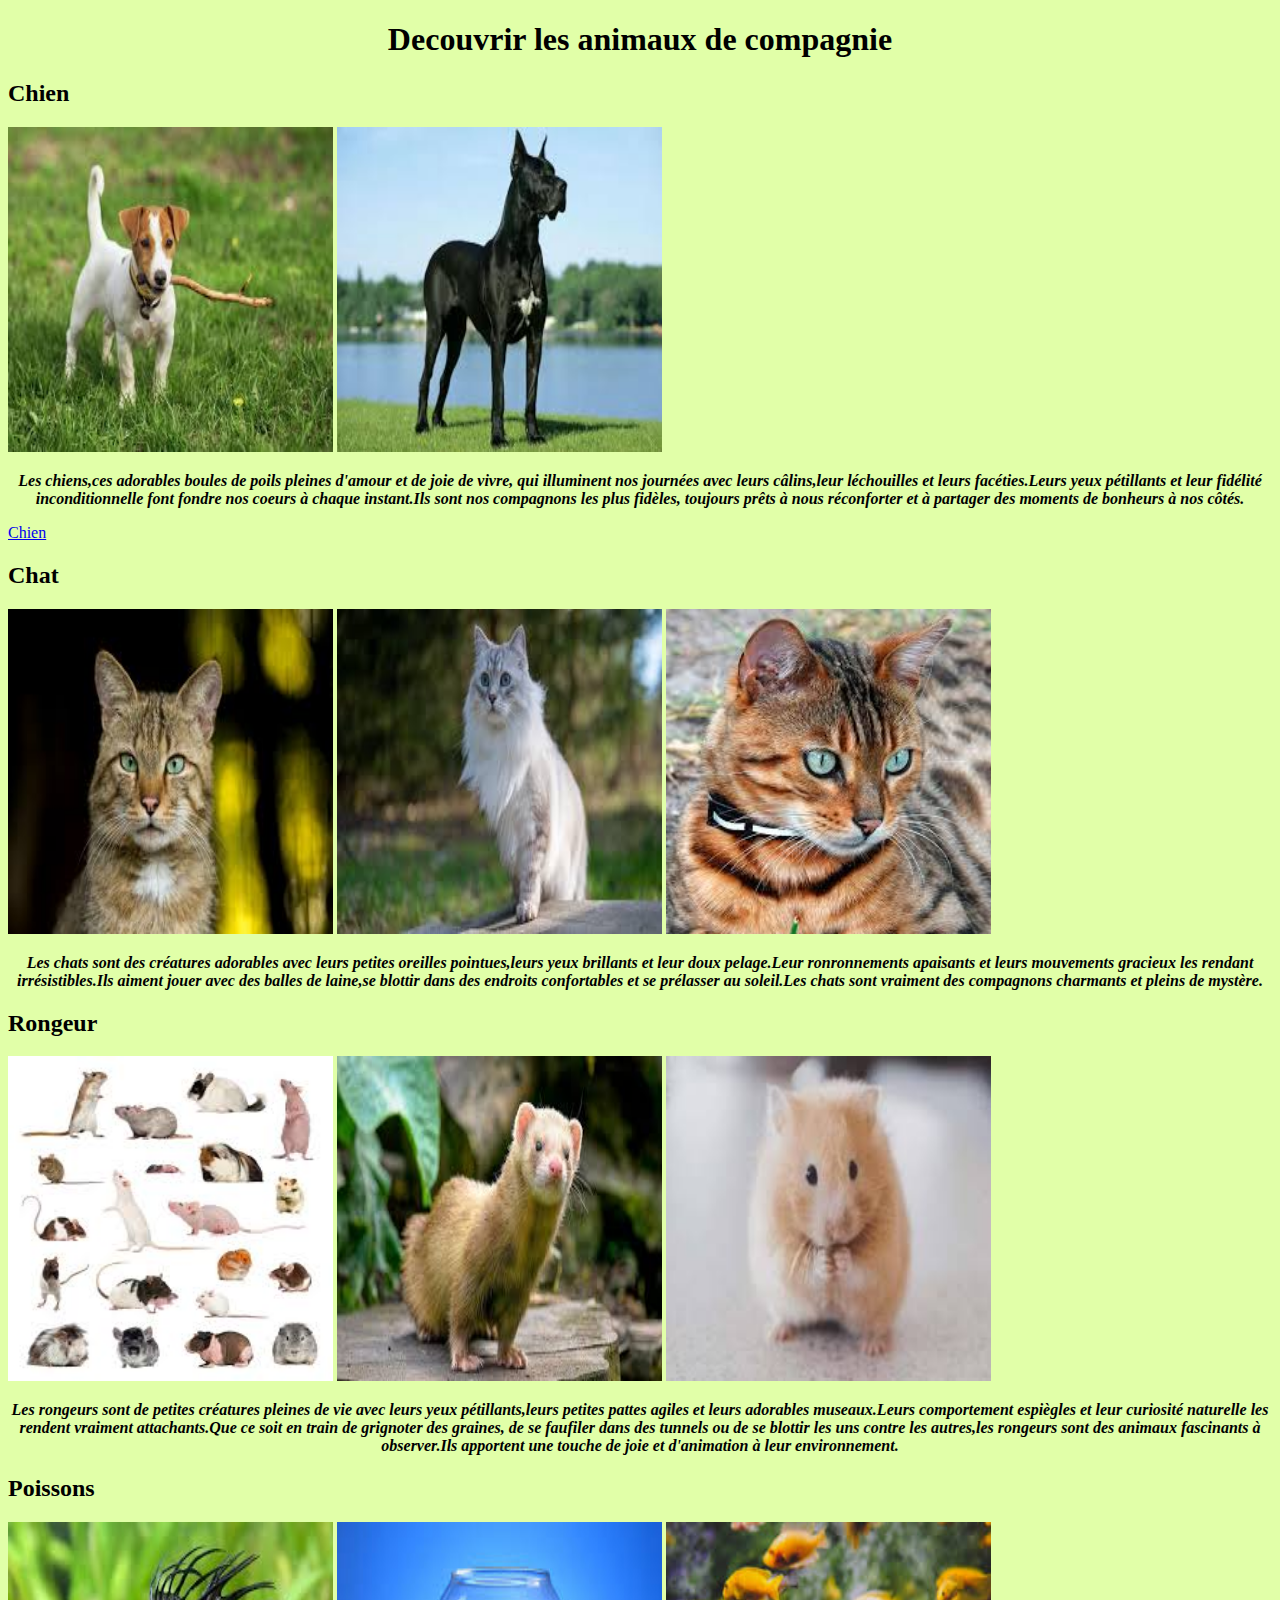
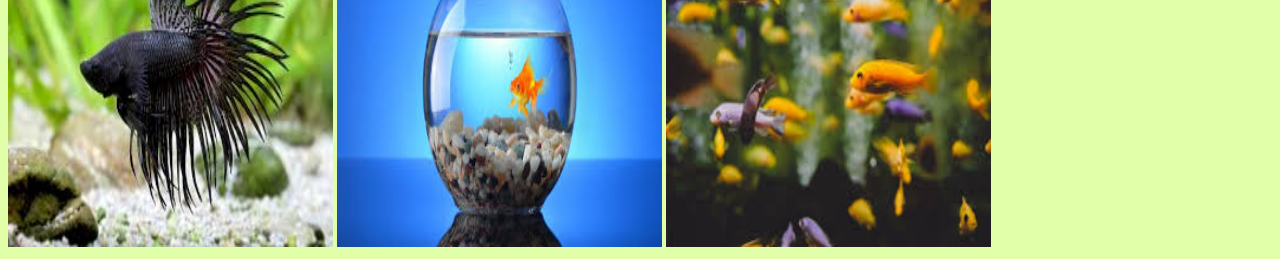
==== index.html @ 6444fba2 "Update and rename mon site.html to index.html" ====
<!DOCTYPE html> 
<html>
    <head>
    	<meta charset="UTF-8">
    	<title>mon site</title>
        <link rel="stylesheet" type="text/css" href="mon site.css">
    <head>
    <body>
    	<!--TITRE--> 
    	<h1>Decouvrir les animaux de compagnie</h1>
    	<!--PHOTO-->

        <h2>Chien</h2>
    	<img width="325" height="325" src="chienpetit.jfif"
        <img width="325" height="325" src="chienmoyenne.jfif">
        <img width="325" height="325" src="chiengrand.jfif">
    	<!--paragraphe-->
    	<p>Les chiens,ces adorables boules de poils pleines d'amour et de joie de vivre, qui illuminent nos journées avec leurs câlins,leur léchouilles et leurs facéties.Leurs yeux pétillants et leur fidélité inconditionnelle font fondre nos coeurs à chaque instant.Ils sont nos compagnons les plus fidèles, toujours prêts à nous réconforter et à partager des moments de bonheurs à nos côtés.</p>
    	<!--lien-->
    	<a href="https://www.pinterest.fr/canuroux/chiens/">Chien</a>

        <h2>Chat</h2>
        <img width="325" height="325" src="chat1.jfif">
        <img width="325" height="325" src="chat2.jfif ">
        <img width="325" height="325" src="chat3.jfif">
        <p>Les chats sont des créatures adorables avec leurs petites oreilles pointues,leurs yeux brillants et leur doux pelage.Leur ronronnements apaisants et leurs mouvements gracieux les rendant irrésistibles.Ils aiment jouer avec des balles de laine,se blottir dans des endroits confortables et se prélasser au soleil.Les chats sont vraiment des compagnons charmants et pleins de mystère.</p>
        <a href="https://www.pinterest.fr/suzandco/chats/"></a>

        <h2>Rongeur</h2>
        <img width="325" height="325" src="rongeur1.jfif">
        <img width="325" height="325" src="rongeur2.jfif">
        <img width="325" height="325" src="rongeur3.jfif">
        <p>Les rongeurs sont de petites créatures pleines de vie avec leurs yeux pétillants,leurs petites pattes agiles et leurs adorables museaux.Leurs comportement espiègles et leur curiosité naturelle les rendent vraiment attachants.Que ce soit en train de grignoter des graines, de se faufiler dans des tunnels ou de se blottir les uns contre les autres,les rongeurs sont des animaux fascinants à observer.Ils apportent une touche de joie et d'animation à leur environnement.</p>
        <a href="https://www.pinterest.fr/elianeott/rongeurs/"></a>

        <h2>Poissons</h2>
        <img width="325" height="325" src="poisson1.jfif">
        <img width="325" height="325" src="poisson2.jfif">
        <img width="325" height="325" src="poisson3.jfif">

    </body>
<html>
---- mon site.css ----
p{ 
	color:black;
	font-style:italic;
	text-align:center;
	font-family: cursive;
	font-weight:bold;

 }

 h1{

 	color:black;
 	text-align:center ;
 }

 body{

 	background-color:#E1FFA8;
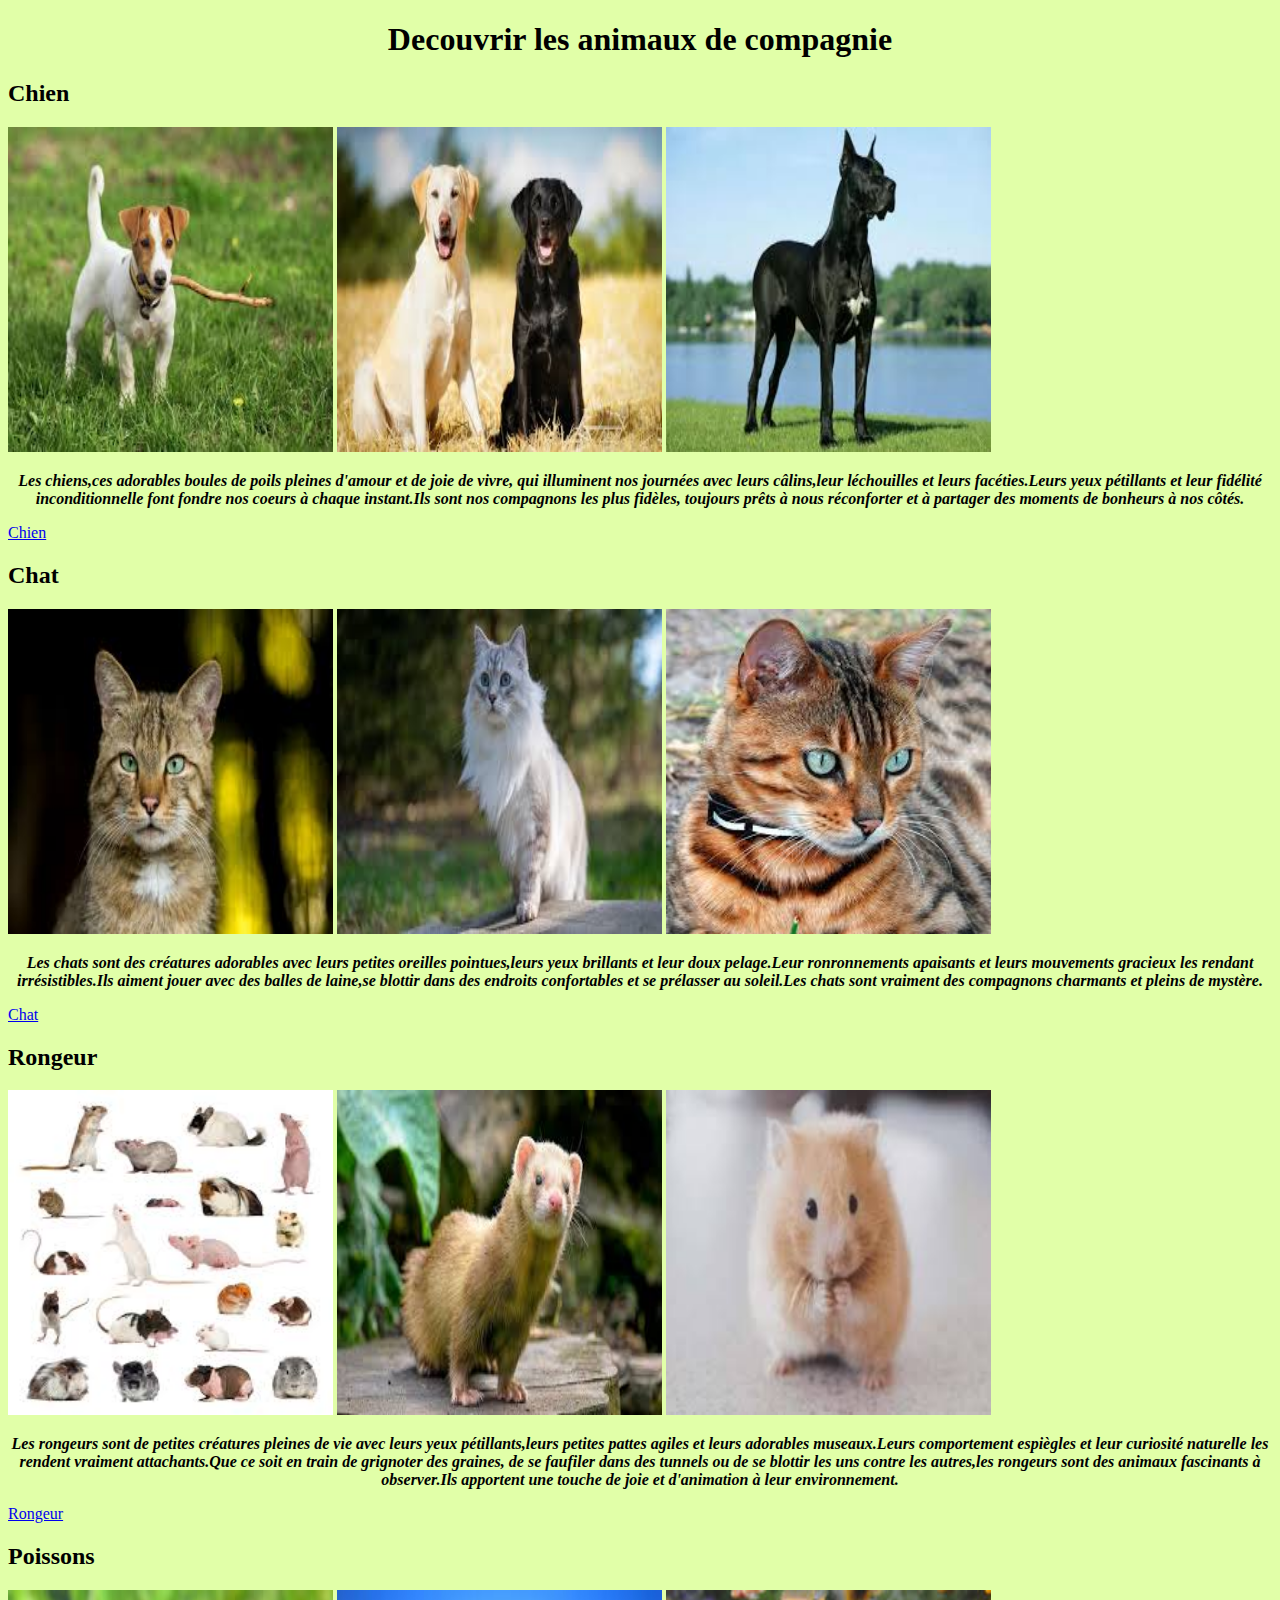
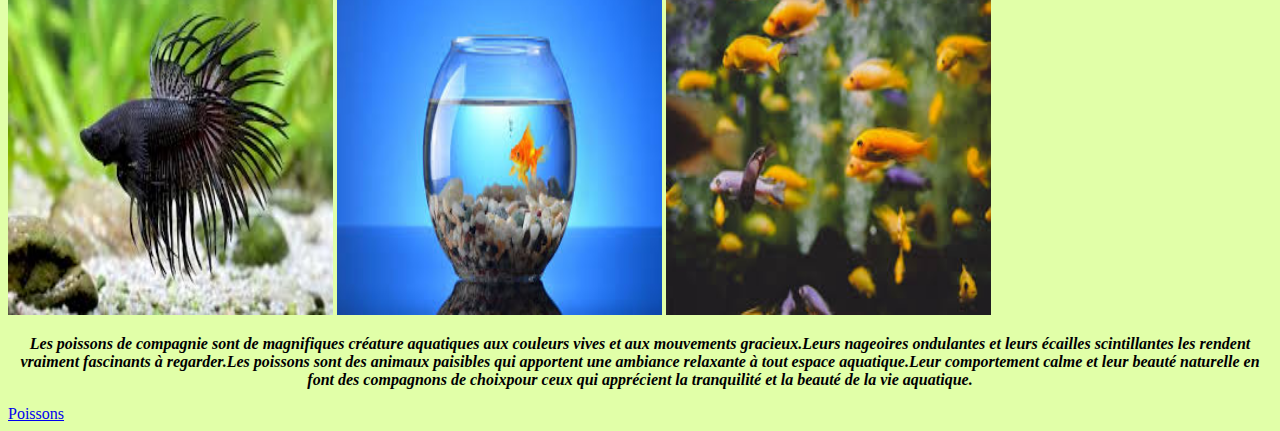
==== commit f9d71aa5: "Update index.html" ====
--- a/index.html
+++ b/index.html
@@ -11,7 +11,7 @@
     	<!--PHOTO-->
 
         <h2>Chien</h2>
-    	<img width="325" height="325" src="chienpetit.jfif"
+    	<img width="325" height="325" src="chienpetit.jfif">
         <img width="325" height="325" src="chienmoyenne.jfif">
         <img width="325" height="325" src="chiengrand.jfif">
     	<!--paragraphe-->
@@ -24,19 +24,21 @@
         <img width="325" height="325" src="chat2.jfif ">
         <img width="325" height="325" src="chat3.jfif">
         <p>Les chats sont des créatures adorables avec leurs petites oreilles pointues,leurs yeux brillants et leur doux pelage.Leur ronronnements apaisants et leurs mouvements gracieux les rendant irrésistibles.Ils aiment jouer avec des balles de laine,se blottir dans des endroits confortables et se prélasser au soleil.Les chats sont vraiment des compagnons charmants et pleins de mystère.</p>
-        <a href="https://www.pinterest.fr/suzandco/chats/"></a>
+        <a href="https://www.pinterest.fr/suzandco/chats/">Chat</a>
 
         <h2>Rongeur</h2>
         <img width="325" height="325" src="rongeur1.jfif">
         <img width="325" height="325" src="rongeur2.jfif">
         <img width="325" height="325" src="rongeur3.jfif">
         <p>Les rongeurs sont de petites créatures pleines de vie avec leurs yeux pétillants,leurs petites pattes agiles et leurs adorables museaux.Leurs comportement espiègles et leur curiosité naturelle les rendent vraiment attachants.Que ce soit en train de grignoter des graines, de se faufiler dans des tunnels ou de se blottir les uns contre les autres,les rongeurs sont des animaux fascinants à observer.Ils apportent une touche de joie et d'animation à leur environnement.</p>
-        <a href="https://www.pinterest.fr/elianeott/rongeurs/"></a>
+        <a href="https://www.pinterest.fr/elianeott/rongeurs/">Rongeur</a>
 
         <h2>Poissons</h2>
         <img width="325" height="325" src="poisson1.jfif">
         <img width="325" height="325" src="poisson2.jfif">
         <img width="325" height="325" src="poisson3.jfif">
+        <p>Les poissons de compagnie sont de magnifiques créature aquatiques aux couleurs vives et aux mouvements gracieux.Leurs nageoires ondulantes et leurs écailles scintillantes les rendent vraiment fascinants à regarder.Les poissons sont des animaux paisibles qui apportent une ambiance relaxante à tout espace aquatique.Leur comportement calme et leur beauté naturelle en font des compagnons de choixpour ceux qui apprécient la tranquilité et la beauté de la vie aquatique.</p>
+        <a href="https://www.pinterest.fr/rensonnetchristine/poisson-de-compagnie/">Poissons</a>
 
     </body>
 <html>
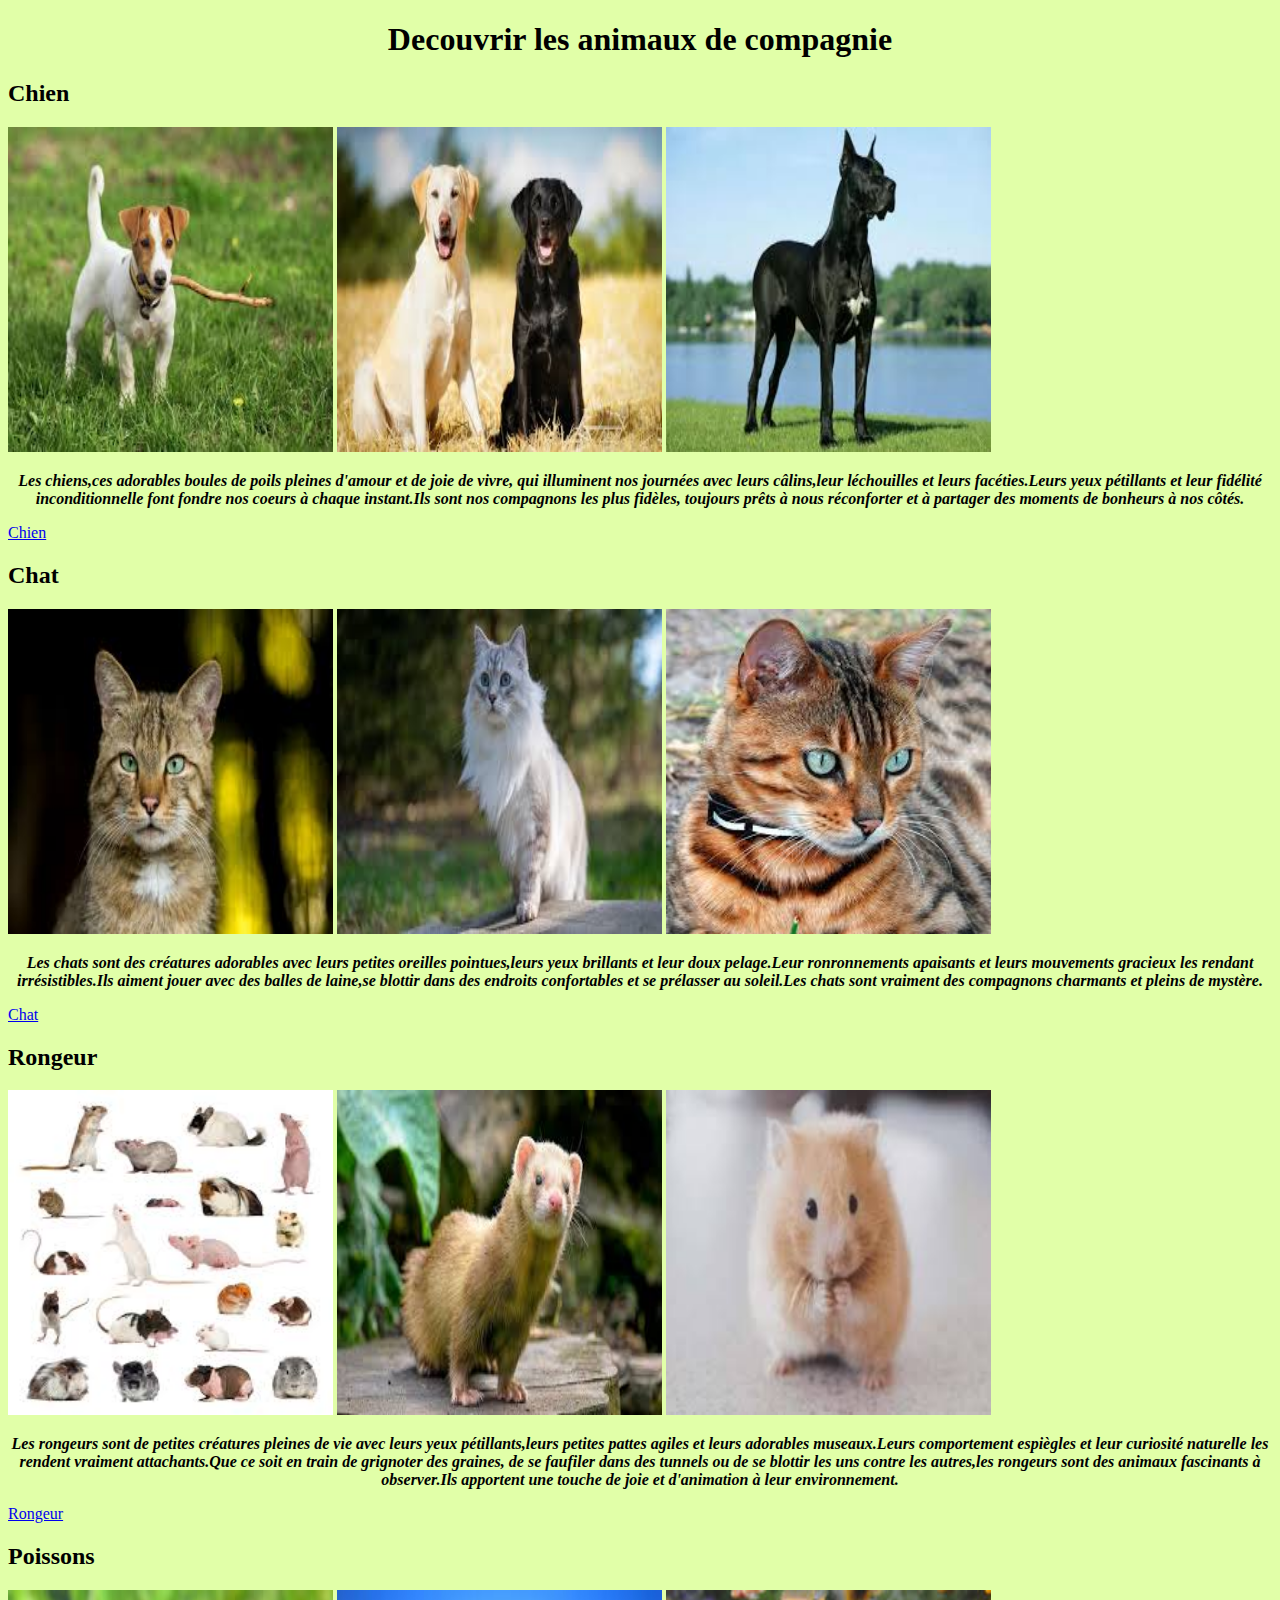
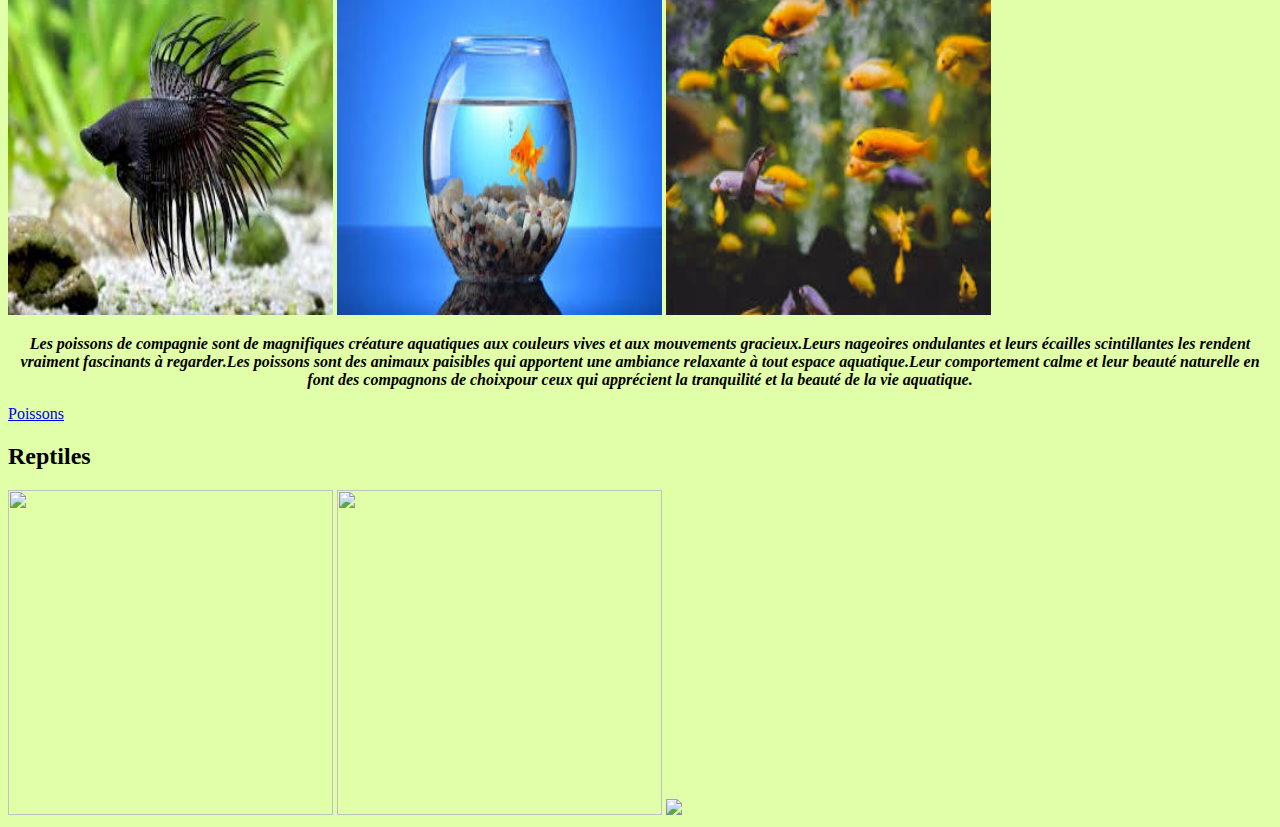
==== commit 4f390fc3: "Update index.html" ====
--- a/index.html
+++ b/index.html
@@ -39,6 +39,11 @@
         <img width="325" height="325" src="poisson3.jfif">
         <p>Les poissons de compagnie sont de magnifiques créature aquatiques aux couleurs vives et aux mouvements gracieux.Leurs nageoires ondulantes et leurs écailles scintillantes les rendent vraiment fascinants à regarder.Les poissons sont des animaux paisibles qui apportent une ambiance relaxante à tout espace aquatique.Leur comportement calme et leur beauté naturelle en font des compagnons de choixpour ceux qui apprécient la tranquilité et la beauté de la vie aquatique.</p>
         <a href="https://www.pinterest.fr/rensonnetchristine/poisson-de-compagnie/">Poissons</a>
+        
+        <h2>Reptiles</h2>
+        <img width="325" height="325" src="reptiles1.jfif">
+        <img width="325" height="325" src="reptiles2.jfif">
+        <img  src="reptiles3">
 
     </body>
 <html>
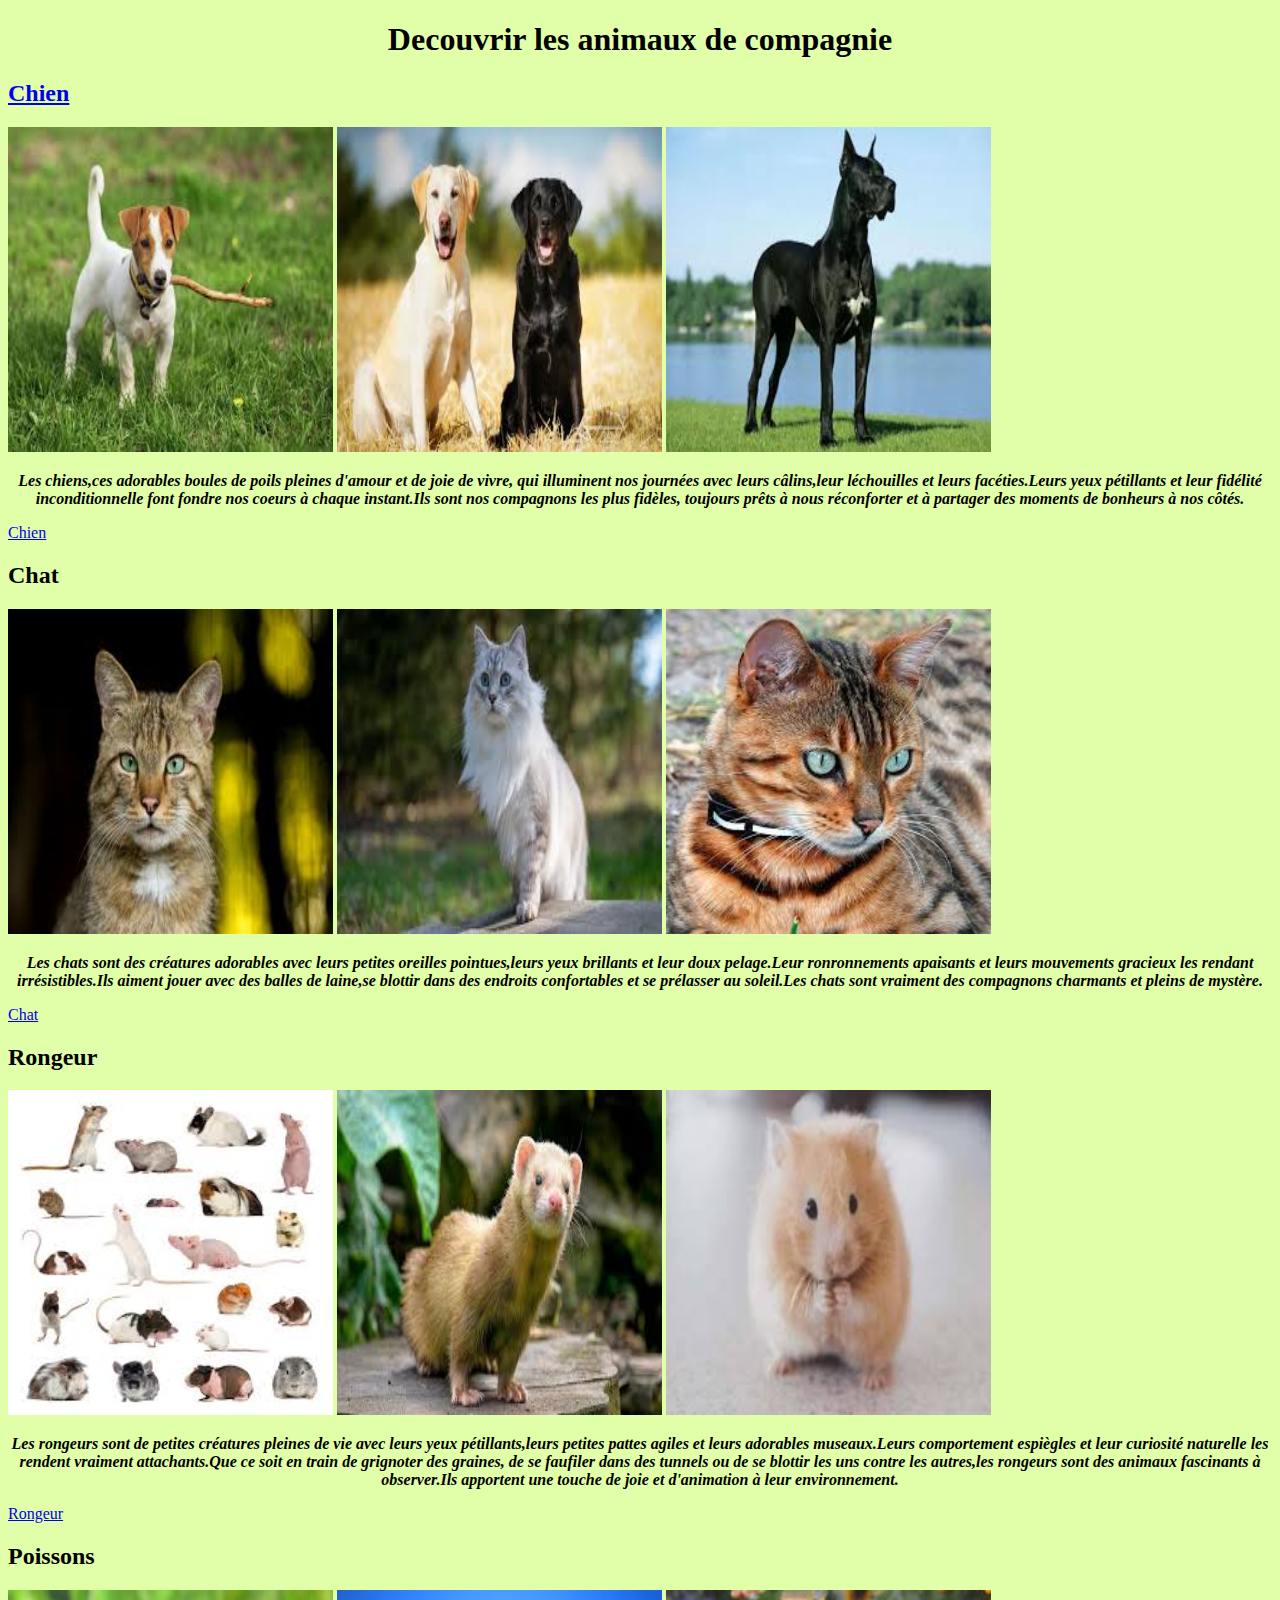
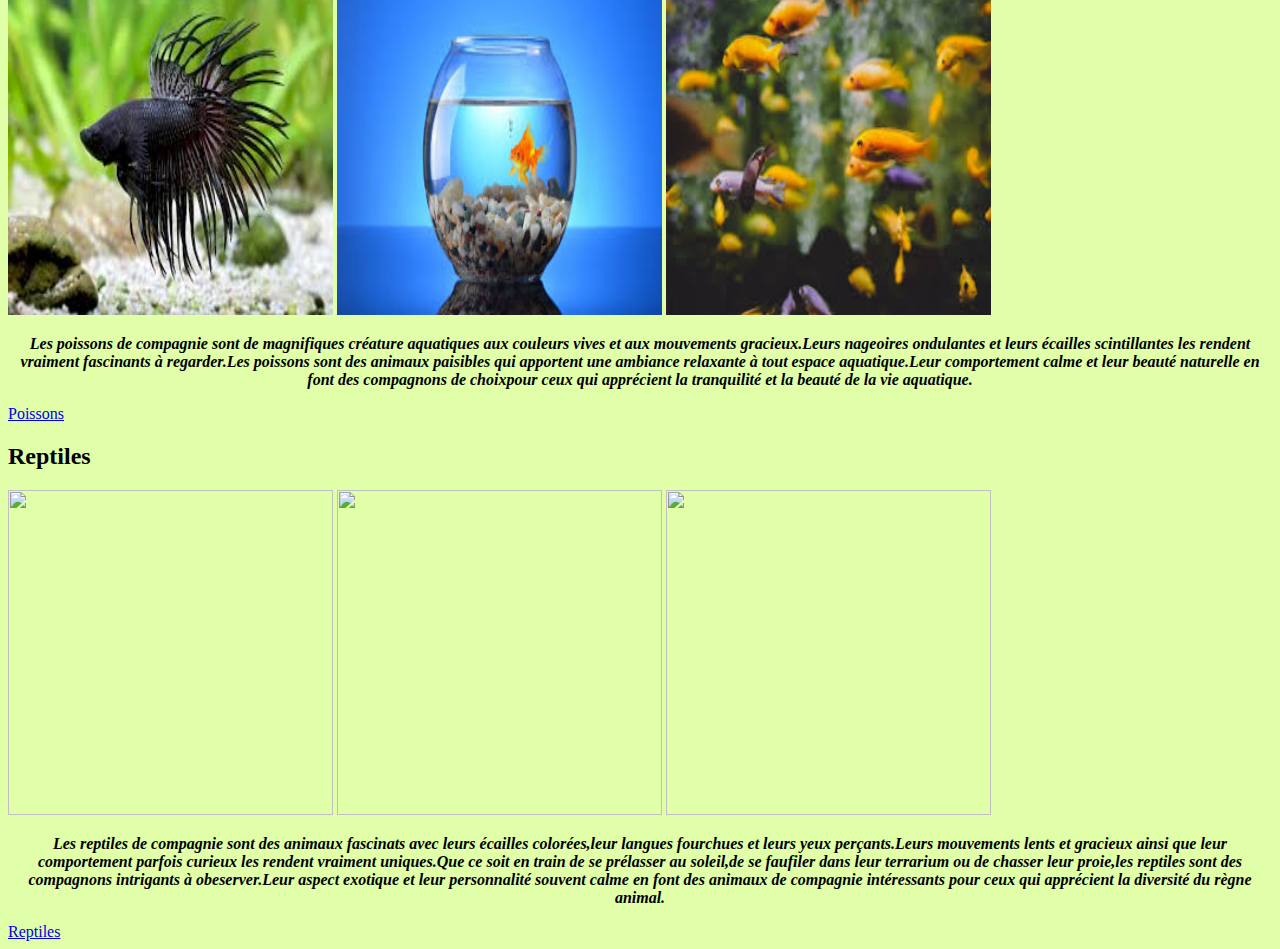
==== commit 9ca9e370: "Update index.html" ====
--- a/index.html
+++ b/index.html
@@ -10,40 +10,55 @@
     	<h1>Decouvrir les animaux de compagnie</h1>
     	<!--PHOTO-->
 
-        <h2>Chien</h2>
-    	<img width="325" height="325" src="chienpetit.jfif">
-        <img width="325" height="325" src="chienmoyenne.jfif">
-        <img width="325" height="325" src="chiengrand.jfif">
+        <h2><a href="chiens.html">Chien</a></h2>
+        <div class="mesimages">
+        	<img width="325" height="325" src="chienpetit.jfif">
+            <img width="325" height="325" src="chienmoyenne.jfif">
+            <img width="325" height="325" src="chiengrand.jfif">
+        </div>
     	<!--paragraphe-->
     	<p>Les chiens,ces adorables boules de poils pleines d'amour et de joie de vivre, qui illuminent nos journées avec leurs câlins,leur léchouilles et leurs facéties.Leurs yeux pétillants et leur fidélité inconditionnelle font fondre nos coeurs à chaque instant.Ils sont nos compagnons les plus fidèles, toujours prêts à nous réconforter et à partager des moments de bonheurs à nos côtés.</p>
     	<!--lien-->
     	<a href="https://www.pinterest.fr/canuroux/chiens/">Chien</a>
 
         <h2>Chat</h2>
-        <img width="325" height="325" src="chat1.jfif">
-        <img width="325" height="325" src="chat2.jfif ">
-        <img width="325" height="325" src="chat3.jfif">
+
+        <div class="mesimages">
+            <img width="325" height="325" src="chat1.jfif">
+            <img width="325" height="325" src="chat2.jfif ">
+            <img width="325" height="325" src="chat3.jfif">
+        </div>
         <p>Les chats sont des créatures adorables avec leurs petites oreilles pointues,leurs yeux brillants et leur doux pelage.Leur ronronnements apaisants et leurs mouvements gracieux les rendant irrésistibles.Ils aiment jouer avec des balles de laine,se blottir dans des endroits confortables et se prélasser au soleil.Les chats sont vraiment des compagnons charmants et pleins de mystère.</p>
         <a href="https://www.pinterest.fr/suzandco/chats/">Chat</a>
 
+
+        
         <h2>Rongeur</h2>
-        <img width="325" height="325" src="rongeur1.jfif">
-        <img width="325" height="325" src="rongeur2.jfif">
-        <img width="325" height="325" src="rongeur3.jfif">
+        <div class="mesimages">
+            <img width="325" height="325" src="rongeur1.jfif">
+            <img width="325" height="325" src="rongeur2.jfif">
+            <img width="325" height="325" src="rongeur3.jfif">
+        </div>
         <p>Les rongeurs sont de petites créatures pleines de vie avec leurs yeux pétillants,leurs petites pattes agiles et leurs adorables museaux.Leurs comportement espiègles et leur curiosité naturelle les rendent vraiment attachants.Que ce soit en train de grignoter des graines, de se faufiler dans des tunnels ou de se blottir les uns contre les autres,les rongeurs sont des animaux fascinants à observer.Ils apportent une touche de joie et d'animation à leur environnement.</p>
         <a href="https://www.pinterest.fr/elianeott/rongeurs/">Rongeur</a>
 
         <h2>Poissons</h2>
-        <img width="325" height="325" src="poisson1.jfif">
-        <img width="325" height="325" src="poisson2.jfif">
-        <img width="325" height="325" src="poisson3.jfif">
+        <div class="mesimages">
+            <img width="325" height="325" src="poisson1.jfif">
+            <img width="325" height="325" src="poisson2.jfif">
+            <img width="325" height="325" src="poisson3.jfif">
+        </div>
         <p>Les poissons de compagnie sont de magnifiques créature aquatiques aux couleurs vives et aux mouvements gracieux.Leurs nageoires ondulantes et leurs écailles scintillantes les rendent vraiment fascinants à regarder.Les poissons sont des animaux paisibles qui apportent une ambiance relaxante à tout espace aquatique.Leur comportement calme et leur beauté naturelle en font des compagnons de choixpour ceux qui apprécient la tranquilité et la beauté de la vie aquatique.</p>
         <a href="https://www.pinterest.fr/rensonnetchristine/poisson-de-compagnie/">Poissons</a>
-        
+
         <h2>Reptiles</h2>
+        <div class="mesimages">
         <img width="325" height="325" src="reptiles1.jfif">
         <img width="325" height="325" src="reptiles2.jfif">
-        <img  src="reptiles3">
+        <img  width="325" height="325" src="reptiles3.jfif">
+        </div>
+        <p>Les reptiles de compagnie sont des animaux fascinats avec leurs écailles colorées,leur langues fourchues et leurs yeux perçants.Leurs mouvements lents et gracieux ainsi que leur comportement parfois curieux les rendent vraiment uniques.Que ce soit en train de se prélasser au soleil,de se faufiler dans leur terrarium ou de chasser leur proie,les reptiles sont des compagnons intrigants à obeserver.Leur aspect exotique et leur personnalité souvent calme en font des animaux de compagnie intéressants pour ceux qui apprécient la diversité du règne animal.</p>
+        <a href="https://www.pinterest.fr/rexthebeardie/reptiles/">Reptiles</a>
 
     </body>
 <html>
